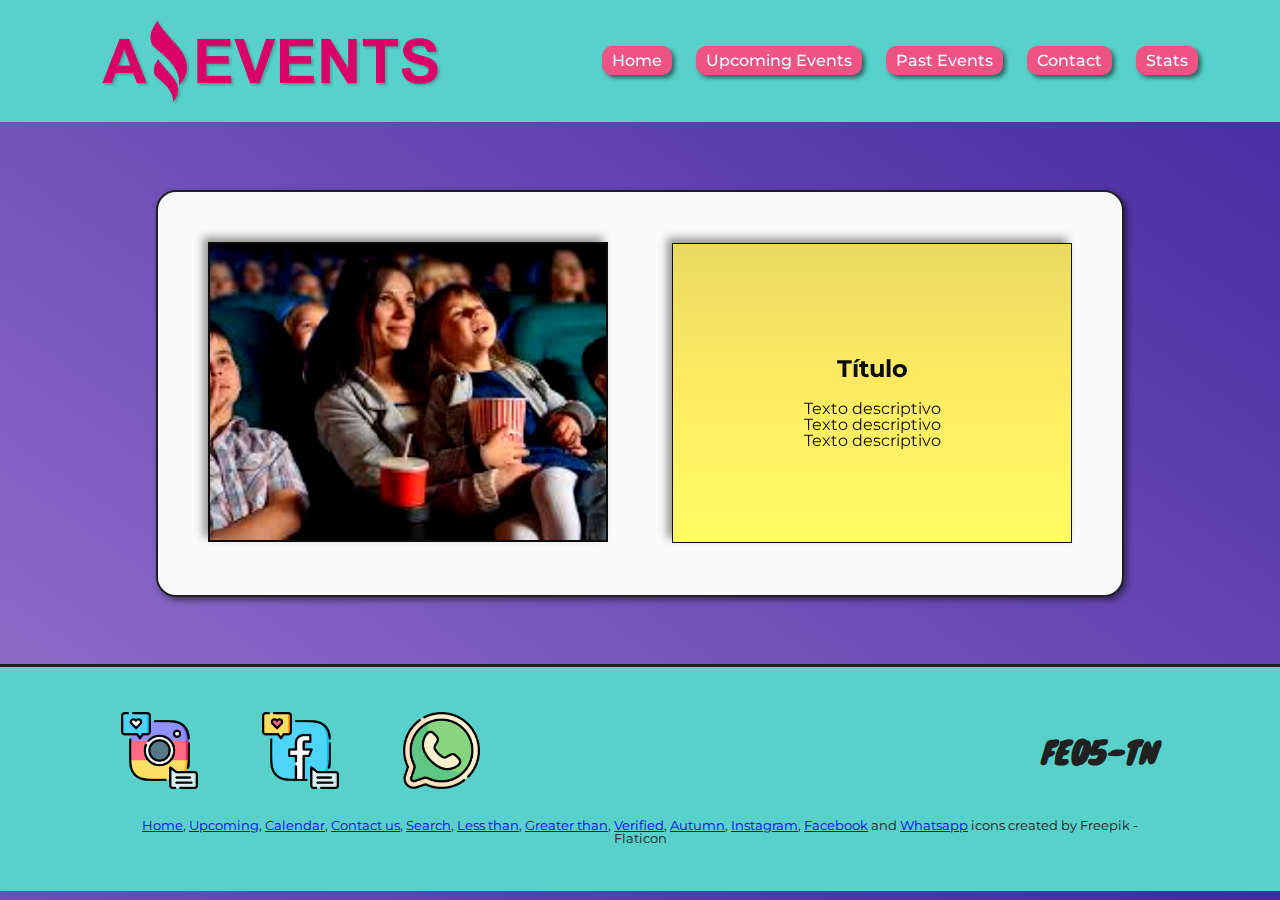
==== details.html @ fa6a1641 "new details html & css files" ====
<!DOCTYPE html>
<html lang="en">

<head>
    <meta charset="UTF-8">
    <meta http-equiv="X-UA-Compatible" content="IE=edge">
    <meta name="viewport" content="width=device-width, initial-scale=1.0">
    <link rel="icon" href="assets/img/favicon.png">
    <link type="text/css" rel="stylesheet" href="assets/styles/reset.css">
    <link type="text/css" rel="stylesheet" href="assets/styles/root.css">
    <link type="text/css" rel="stylesheet" href="assets/styles/header.css">
    <link type="text/css" rel="stylesheet" href="assets/styles/footer.css">
    <link type="text/css" rel="stylesheet" href="assets/styles/details.css">
    <title>Details</title>
</head>

<body>
    <header>
        <nav>
            <figure>
                <img src="assets/img/logo_amazing_events.png" alt="Amazing Events Logo">
            </figure>
            <ul>
                <li><a href="index.html">Home</a></li>
                <li><a href="upcoming.html">Upcoming Events</a></li>
                <li><a href="past.html">Past Events</a></li>
                <li><a href="contact.html">Contact</a></li>
                <li><a href="">Stats</a></li>
            </ul>
        </nav>
    </header>
    <main>
        <article>
            <figure>
                <img src="assets/img/cinema.jpg" alt="Event Image">
            </figure>
            <div>
                <h2>Título</h2>
                <p>Texto descriptivo</p>
                <p>Texto descriptivo</p>
                <p>Texto descriptivo</p>
            </div>
        </article>
    </main>
    <footer>
        <div>
            <nav>
                <a class="float" href=""><img src="assets/img/instagram.png" alt="Instagram"></a>
                <a class="float" href=""><img src="assets/img/facebook.png" alt="Facebook"></a>
                <a class="float" href=""><img src="assets/img/whatsapp.png" alt="Whatsapp"></a>
            </nav>
            <p class="cohort">FE05-TN</p>
        </div>
        <small>
            <a href="https://www.flaticon.com/free-icons/home" title="home icons">Home</a>,
            <a href="https://www.flaticon.com/free-icons/upcoming" title="upcoming icons">Upcoming</a>,
            <a href="https://www.flaticon.com/free-icons/calendar" title="calendar icons">Calendar</a>,
            <a href="https://www.flaticon.com/free-icons/contact-us" title="contact us icons">Contact us</a>,
            <a href="https://www.flaticon.com/free-icons/search" title="search icons">Search</a>,
            <a href="https://www.flaticon.com/free-icons/less-than" title="less than icons">Less than</a>,
            <a href="https://www.flaticon.com/free-icons/less-than" title="less than icons">Greater than</a>,
            <a href="https://www.flaticon.com/free-icons/verified" title="verified icons">Verified</a>,
            <a href="https://www.flaticon.com/free-icons/autumn" title="autumn icons">Autumn</a>,
            <a href="https://www.flaticon.com/free-icons/instagram" title="instagram icons">Instagram</a>,
            <a href="https://www.flaticon.com/free-icons/facebook" title="facebook icons">Facebook</a> and
            <a href="https://www.flaticon.com/free-icons/whatsapp" title="whatsapp icons">Whatsapp</a> icons created by
            Freepik - Flaticon
        </small>
    </footer>
</body>

</html>
---- assets/styles/root.css ----
@import url('https://fonts.googleapis.com/css2?family=Montserrat:ital,wght@0,100;0,200;0,300;0,400;0,500;0,600;0,700;0,800;0,900;1,100;1,200;1,300;1,400;1,500;1,600;1,700;1,800;1,900&display=swap');
@import url('https://fonts.googleapis.com/css2?family=Knewave&display=swap');

:root {
    font-family: 'Montserrat', sans-serif;
    font-size: 16px;
    color: #202020;
    background-image: linear-gradient(to top right, #9575CD,#4527A0);
}

/* font-family: 'Suez One', serif; */

* {
    box-sizing: border-box;
}

/*Button Animation*/
.float{
    transition: .3s, color .10s;
    -webkit-transition: .3s, color .10s;
    -moz-transition: .3s, color .10s;
}

.float:hover{
    filter: drop-shadow(4px 4px 2px rgba(0, 0, 0, 0.4));
    transform: translate(0px,3px);
    -webkit-transform: translate(0px,3px);
    -moz-transform:translate(0px,3px);
}
---- assets/styles/header.css ----
header {
    display: flex;
    flex-direction: column;
    background-color: #57d1c9;
}

@media only screen and (min-width:1080px) {
    header {
        gap: 0;
    }
}

header nav,
header nav figure,
header nav>ul,
header section {
    display: flex;
    align-items: center;
    flex-wrap: wrap;
}

header nav {
    flex-direction: column;
    margin: 0 0 2rem 0;
}

@media only screen and (min-width:1080px) {
    header nav {
        flex-direction: row;
        justify-content: space-around;
        margin: 0;
    }
}

header nav ul {
    flex-direction: column;
    justify-content: center;
    gap: 1.5rem;
    filter: drop-shadow(3px 3px 2px rgba(0, 0, 0, 0.5));
}

@media only screen and (min-width:1080px) {
    header nav ul {
        flex-direction: row;
    }
}

header nav figure,
header nav img {
    padding: 10px 0 10px 10px;
}

header nav figure {
    width: 100vw;
    justify-content: start;
}

@media only screen and (min-width:1080px) {
    header nav figure {
        width: fit-content;
    }
}

header nav img {
    width: 40vw;
    filter: drop-shadow(2px 2px 1px rgba(0, 0, 0, 0.2));
}

@media only screen and (min-width:768px) {
    header nav img {
        width: 33vw;
    }
}

@media only screen and (min-width:1080px) {
    header nav img {
        width: 27vw;
    }
}

header a {
    text-decoration: none;
    transition-duration: .15s;
    transition-timing-function: ease-in-out;
}

header nav a,
header nav a:hover,
.active {
    font-weight: 500;
    padding: 5px 10px;
    border-radius: 10px;
}

header nav a {
    color: #fafafa;
    background-color: #ed5485;
}

header nav a:hover,
.active {
    color: #ed5485;
    background-color: #fafafa;
}

/* .active Animation*/
.shakeFix:hover {
    animation-name: shakefix;
    -webkit-animation-name: shakefix;
    -moz-animation-name: shakefix;
    animation-duration: 1s;
    -webkit-animation-duration: 1s;
    -moz-animation-duration: 1s;
    animation-iteration-count: infinite;
    -webkit-animation-iteration-count: infinite;
    -moz-animation-iteration-count: infinite;
}

@keyframes shakefix {
    0% {
        transform: translate(1px, 1px);
    }

    10% {
        transform: translate(-1px, -2px);
    }

    20% {
        transform: translate(-3px, 0px);
    }

    30% {
        transform: translate(3px, 2px);
    }

    40% {
        transform: translate(1px, -1px);
    }

    50% {
        transform: translate(-1px, 2px);
    }

    60% {
        transform: translate(-3px, 1px);
    }

    70% {
        transform: translate(3px, 1px);
    }

    80% {
        transform: translate(-1px, -1px);
    }

    90% {
        transform: translate(1px, 2px);
    }

    100% {
        transform: translate(1px, -2px);
    }
}

header nav a:hover {
    padding: 5px 20px;
}

header section {
    flex-direction: row;
    justify-content: space-around;
    height: 25vh;
    background-image: linear-gradient(#D7CB66, #ffe869);
}

@media only screen and (min-width:768px) {
    header section {
        height: 30vw;
    }
}

@media only screen and (min-width:1080px) {
    header section {
        height: 20vw;
    }
}

header section div {
    display: flex;
    flex-direction: column;
    justify-content: center;
    align-items: center;
    gap: 1vh;
}

header section div>img {
    width: 15vw;
}

@media only screen and (min-width:576px) {
    header section div>img {
        width: 12vw;
    }
}

@media only screen and (min-width:768px) {
    header section div>img {
        width: 10vw;
    }
}

@media only screen and (min-width:1080px) {
    header section div>img {
        width: 6vw;
    }
}

/*Header Section Image Animation*/
.jello:hover {
    animation-name: jello;
    -webkit-animation-name: jello;
    -moz-animation-name: jello;
    animation-duration: 1s;
    -webkit-animation-duration: 1s;
    -moz-animation-duration: 1s;
    transform-origin: center;
    -webkit-transform-origin: center;
    -moz-transform-origin: center;
}

@keyframes jello {

    from,
    11.1%,
    to {
        transform: translate3d(0, 0, 0);
    }

    22.2% {
        transform: skewX(-12.5deg) skewY(-12.5deg);
    }

    33.3% {
        transform: skewX(6.25deg) skewY(6.25deg);
    }

    44.4% {
        transform: skewX(-3.125deg) skewY(-3.125deg);
    }

    55.5% {
        transform: skewX(1.5625deg) skewY(1.5625deg);
    }

    66.6% {
        transform: skewX(-0.78125deg) skewY(-0.78125deg);
    }

    77.7% {
        transform: skewX(0.390625deg) skewY(0.390625deg);
    }

    88.8% {
        transform: skewX(-0.1953125deg) skewY(-0.1953125deg);
    }
}

header section a img {
    width: 10vw;
}

@media only screen and (min-width:576px) {
    header section a img {
        width: 7vw;
    }
}

@media only screen and (min-width:768px) {
    header section a img {
        width: 6vw;
    }
}

@media only screen and (min-width:1080px) {
    header section a img {
        width: 5vw;
    }
}

/*Previous & Next Animation*/
.transDown {
    transition: .35s, color .10s;
    -webkit-transition: .35s, color .10s;
    -moz-transition: .35s, color .10s;
}

.transDown:hover {
    transform: translatey(20px);
    -webkit-transform: translatey(20px);
    -moz-transform: translatey(20px);
}


header section h1 {
    font-family: 'Knewave', cursive;
    color: #202020;
    font-weight: 800;
    font-size: 30px;
}

header section a {
    color: #FFF;
    font-size: 2em;
    font-weight: 900;
}
---- assets/styles/footer.css ----
body>footer {
    display: flex;
    flex-direction: column;
    flex-wrap: wrap;
    align-items: center;
    justify-content: space-around;
    background-color: #57d1c9;
    padding: 5vh 0;
    gap: 3vh;
    border-top: 3px solid #202020;
}

body>footer>div {
    display: flex;
    flex-direction: column;
    flex-wrap: wrap;
    align-items: center;
    justify-content: center;
    gap: 3vh;
}

@media only screen and (min-width:1080px) {
    body>footer>div {
        width: 95vw;
        flex-direction: row;
        justify-content: space-around;
        gap: 30vw;
    }
}

body>footer nav {
    width: 100vw;
    display: flex;
    flex-direction: row;
    align-items: center;
    justify-content: space-evenly;
}

@media only screen and (min-width:768px) {
    body>footer nav {
        justify-content: center;
        gap: 5vw;
    }
}

@media only screen and (min-width:1080px) {
    body>footer nav {
        width: fit-content;
        gap: 5vw;
    }
}

body>footer nav img {
    width: 15vw;
}

@media only screen and (min-width:576px) {
    body>footer nav img {
        width: 12vw;
    }
}

@media only screen and (min-width:768px) {
    body>footer nav img {
        width: 10vw;
    }
}

@media only screen and (min-width:1080px) {
    body>footer nav img {
        width: 6vw;
    }
}

.cohort{
    font-family: 'Knewave', cursive;
    color: #202020;
    font-weight: 800;
    font-size: 30px;
}

small {
    width: 80vw;
    text-align: center;
    font-size: smaller;
}
---- assets/styles/details.css ----
main,
article,
article div {
    display: flex;
    flex-wrap: wrap;
    align-items: center;
}

main {
    margin: 7.5vh 5vh;
    justify-content: center;
}

article {
    justify-content: space-evenly;
    gap: 5vw;
    width: 85vw;
    height: fit-content;
    padding: 50px;
    background-color: #fafafa;
    border-radius: 20px;
    border: 2px solid #202020;
    filter: drop-shadow(3px 3px 3px rgba(0, 0, 0, 0.5));
}

@media only screen and (min-width: 768px) {
    article {
        width: fit-content;
    }
}

article img {
    height: 200px;
    width: 200px;
    object-fit: cover;
    filter: contrast(120%) drop-shadow(-5px -5px 4px rgba(0, 0, 0, 0.4));
    border: 2px solid #202020;
}

article div {
    flex-direction: column;
    justify-content: center;
    height: 200px;
    width: 200px;
    background-image: linear-gradient(#D7CB66, #ffe869);
    border: #202020 1px solid;
    filter: contrast(120%) drop-shadow(-5px -5px 4px rgba(0, 0, 0, 0.4));
}

@media only screen and (min-width: 576px) {

    article img,
    article div {
        width: 400px;
        height: 250px;
    }
}

@media only screen and (min-width: 1080px) {

    article img,
    article div {
        width: 400px;
        height: 300px;
    }
}

h2 {
    font-size: 24px;
    font-weight: 700;
    margin: 20px 0;
}
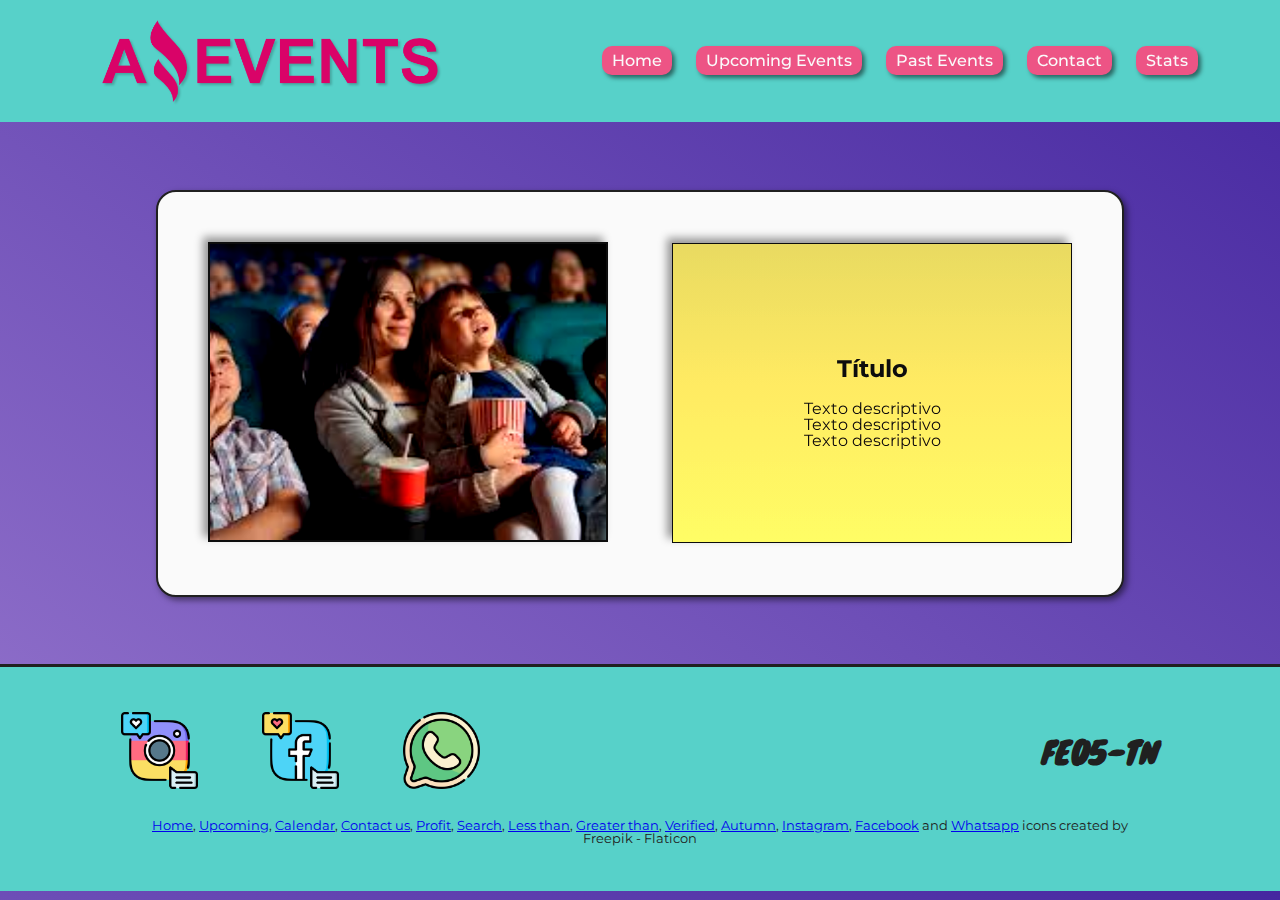
==== commit 4888fe7e: "new stats html/css files" ====
--- a/details.html
+++ b/details.html
@@ -25,7 +25,7 @@
                 <li><a href="upcoming.html">Upcoming Events</a></li>
                 <li><a href="past.html">Past Events</a></li>
                 <li><a href="contact.html">Contact</a></li>
-                <li><a href="">Stats</a></li>
+                <li><a href="stats.html">Stats</a></li>
             </ul>
         </nav>
     </header>
@@ -56,6 +56,7 @@
             <a href="https://www.flaticon.com/free-icons/upcoming" title="upcoming icons">Upcoming</a>,
             <a href="https://www.flaticon.com/free-icons/calendar" title="calendar icons">Calendar</a>,
             <a href="https://www.flaticon.com/free-icons/contact-us" title="contact us icons">Contact us</a>,
+            <a href="https://www.flaticon.com/free-icons/profit" title="profit icons">Profit</a>,
             <a href="https://www.flaticon.com/free-icons/search" title="search icons">Search</a>,
             <a href="https://www.flaticon.com/free-icons/less-than" title="less than icons">Less than</a>,
             <a href="https://www.flaticon.com/free-icons/less-than" title="less than icons">Greater than</a>,
@@ -68,5 +69,5 @@
         </small>
     </footer>
 </body>
-
+<!-- Juan Manuel Cerdeira -->
 </html>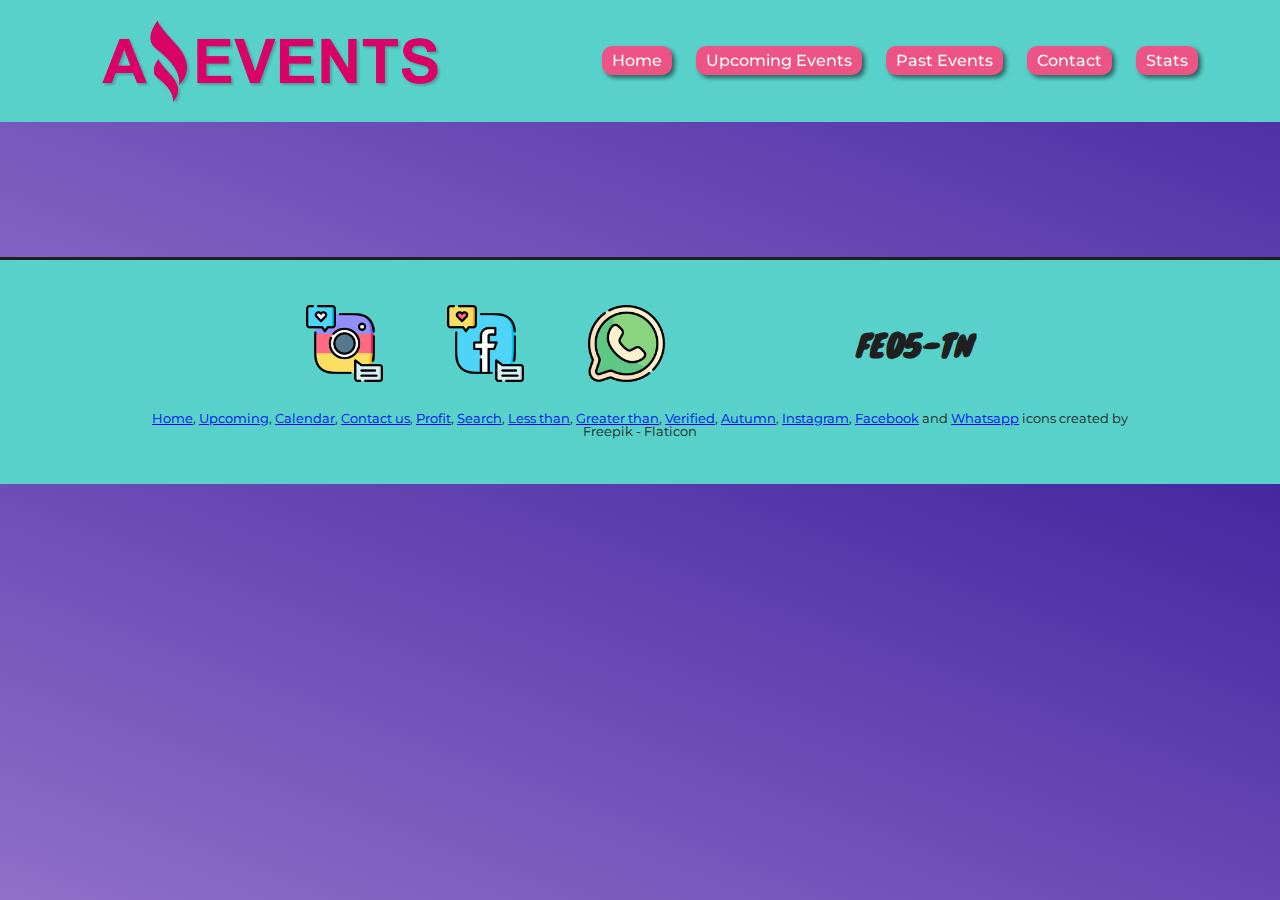
==== commit 6c8c19d1: "add params to details" ====
--- a/details.html
+++ b/details.html
@@ -30,17 +30,7 @@
         </nav>
     </header>
     <main>
-        <article>
-            <figure>
-                <img src="assets/img/cinema.jpg" alt="Event Image">
-            </figure>
-            <div>
-                <h2>Título</h2>
-                <p>Texto descriptivo</p>
-                <p>Texto descriptivo</p>
-                <p>Texto descriptivo</p>
-            </div>
-        </article>
+        <div id="card-section"></div>
     </main>
     <footer>
         <div>
@@ -68,6 +58,9 @@
             Freepik - Flaticon
         </small>
     </footer>
+    <script src="scripts/data_ae_1.js"></script>
+    <script src="scripts/details.js"></script>
 </body>
 <!-- Juan Manuel Cerdeira -->
+
 </html>--- a/assets/styles/root.css
+++ b/assets/styles/root.css
@@ -8,10 +8,13 @@
     background-image: linear-gradient(to top right, #9575CD,#4527A0);
 }
 
-/* font-family: 'Suez One', serif; */
-
 * {
     box-sizing: border-box;
+}
+
+body {
+    height: 100%;
+    width: 100%;
 }
 
 /*Button Animation*/
--- a/assets/styles/header.css
+++ b/assets/styles/header.css
@@ -51,7 +51,6 @@
 }
 
 header nav figure {
-    width: 100vw;
     justify-content: start;
 }
 
@@ -169,13 +168,19 @@
 header section {
     flex-direction: row;
     justify-content: space-around;
-    height: 25vh;
+    height: 30vh;
     background-image: linear-gradient(#D7CB66, #ffe869);
 }
 
 @media only screen and (min-width:768px) {
     header section {
         height: 30vw;
+    }
+}
+
+@media only screen and (min-height:568px) {
+    header section {
+        height: 40vw;
     }
 }
 
--- a/assets/styles/footer.css
+++ b/assets/styles/footer.css
@@ -21,15 +21,15 @@
 
 @media only screen and (min-width:1080px) {
     body>footer>div {
-        width: 95vw;
+        width: 65vw;
+        flex-grow: 1;
         flex-direction: row;
         justify-content: space-around;
-        gap: 30vw;
     }
 }
 
 body>footer nav {
-    width: 100vw;
+    width: 65vw;
     display: flex;
     flex-direction: row;
     align-items: center;
--- a/assets/styles/details.css
+++ b/assets/styles/details.css
@@ -30,21 +30,27 @@
 }
 
 article img {
-    height: 200px;
+    min-height: 200px;
     width: 200px;
     object-fit: cover;
     filter: contrast(120%) drop-shadow(-5px -5px 4px rgba(0, 0, 0, 0.4));
     border: 2px solid #202020;
 }
 
-article div {
-    flex-direction: column;
+article>div {
     justify-content: center;
-    height: 200px;
+    min-height: 200px;
     width: 200px;
     background-image: linear-gradient(#D7CB66, #ffe869);
     border: #202020 1px solid;
     filter: contrast(120%) drop-shadow(-5px -5px 4px rgba(0, 0, 0, 0.4));
+}
+
+div > div{
+    display: flex;
+    flex-direction: column;
+    align-self: center;
+    justify-content: flex-start;
 }
 
 @media only screen and (min-width: 576px) {
@@ -52,7 +58,7 @@
     article img,
     article div {
         width: 400px;
-        height: 250px;
+        min-height: 250px;
     }
 }
 
